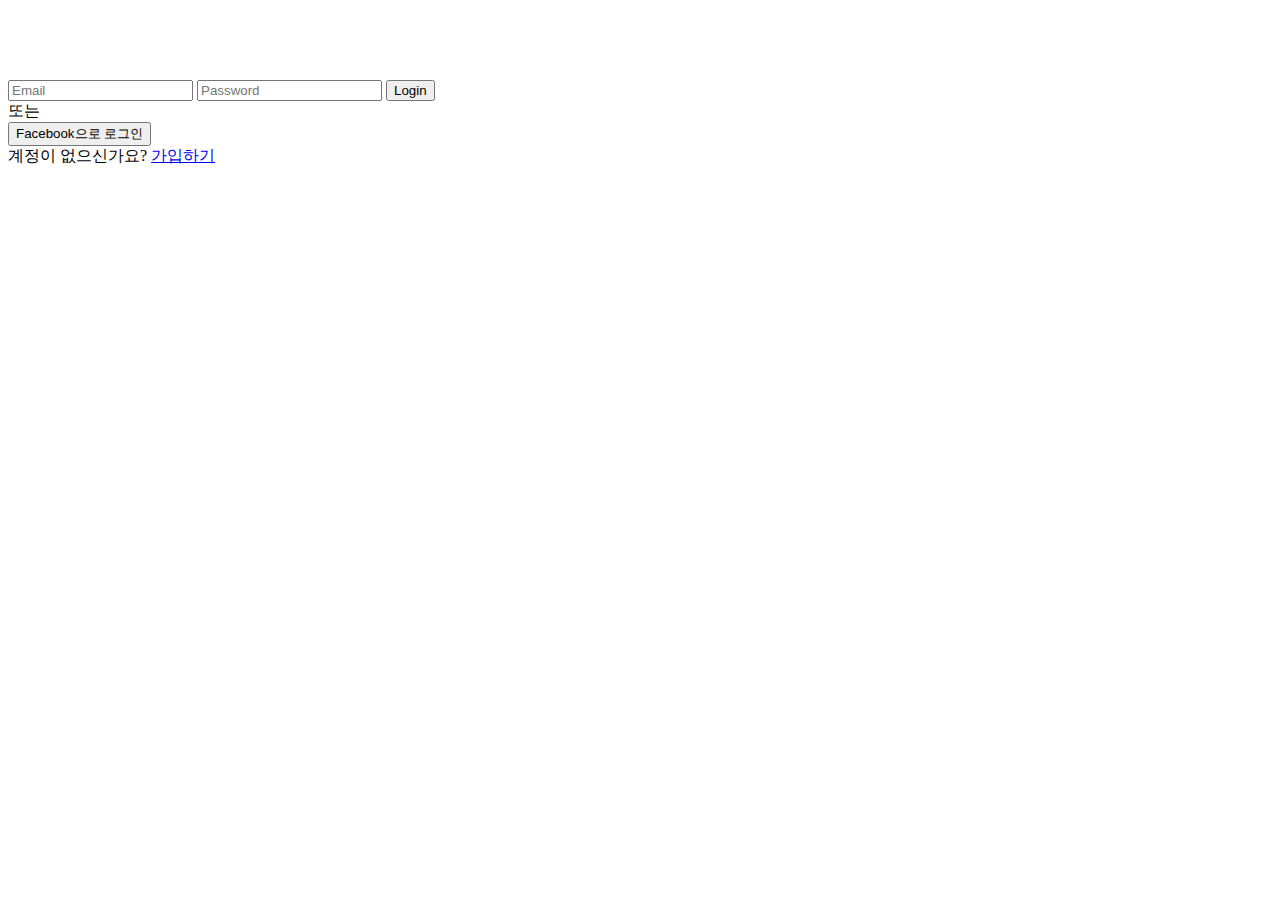
==== src/main/resources/templates/auth/signin.html @ b1b549dd "feat : 프론트 연결_1" ====
<!DOCTYPE html>
<html lang="en" xmlns:th="http://www.thymeleaf.org">

<head>
    <meta charset="UTF-8">
    <meta name="viewport" content="width=device-width, initial-scale=1.0">
    <title>Photogram</title>

    <link rel="stylesheet" th:href="@{/css/style.css}">
    <link rel="stylesheet" th:href="@{https://pro.fontawesome.com/releases/v5.10.0/css/all.css}"
          integrity="sha384-AYmEC3Yw5cVb3ZcuHtOA93w35dYTsvhLPVnYs9eStHfGJvOvKxVfELGroGkvsg+p" crossorigin="anonymous" />
</head>
<script type="module">

    import { initializeApp } from "https://www.gstatic.com/firebasejs/10.12.0/firebase-app.js";
    import { getMessaging, getToken } from "https://www.gstatic.com/firebasejs/10.12.0/firebase-messaging.js";

    // Firebase configuration
    const firebaseConfig = {
        apiKey: "AIzaSyA2fpvLBMxyOcTRTCBIWTNZXKBiyjy0pJw",
        authDomain: "community-service-4bca7.firebaseapp.com",
        projectId: "community-service-4bca7",
        storageBucket: "community-service-4bca7.firebasestorage.app",
        messagingSenderId: "479834742055",
        appId: "1:479834742055:web:6e0843e3fa689f4ce9dd02"
    };

    // Initialize Firebase
    const app = initializeApp(firebaseConfig);
    const messaging = getMessaging(app);

    // Function to retrieve FCM token
    async function retrieveToken() {
      try {
        const currentToken = await getToken(messaging, {vapidKey: "BEhxUWrft1p4Y2zr_FJEIAiG9RBXffi1-A9dPWzpGfaaOVyIsfTuh0WmXEOE8nOQ2mP3Tol4wtDZTmie4qE8r7o"});
        if (currentToken) {
          console.log(currentToken);
          return currentToken;
        } else {
          console.warn("No registration token available.");
          return "";
        }
      } catch (err) {
        console.error('An error occurred while retrieving token: ', err);
        return "";
      }
    }

    // Login function with fcmToken as a parameter
     async function login(fcmToken) {
        const email = document.getElementById('email').value;
        const password = document.getElementById('password').value;

        try {
            const response = await fetch('/login', {
                method: 'POST',
                headers: {
                    'Content-Type': 'application/json',
                },
                body: JSON.stringify({ email, password, fcmToken }),
            });

            if (response.ok) {
                const data = await response.json();
                // accessToken 저장
                const accessToken = data.value.accessToken;
                localStorage.setItem('accessToken', accessToken);

                // accessToken을 사용하여 getUserId 엔드포인트 호출
                const userIdResponse = await fetch('/login/getUserId', {
                    method: 'GET',
                    headers: {
                        'Authorization': `Bearer ${accessToken}`
                    }
                });

                if (userIdResponse.ok) {
                    const userIdData = await userIdResponse.json();
                    const userId = userIdData.value;  // Response에서 userId 추출
                    // 로그인 성공 후 페이지 이동
                    window.location.href = `http://localhost:8080/model/feed?userId=${userId}`;
                } else {
                    console.error('User ID not found or token invalid.');
                }
            } else {
                console.error('Login failed.');
            }
        } catch (error) {
            console.error('There has been a problem with your fetch operation:', error);
        }
    }

    // Function that handles login button click
    async function handleLogin() {
        const fcmToken = await retrieveToken();
        await login(fcmToken);
    }

    window.handleLogin = handleLogin;
</script>
<body>
<div class="container">
    <main class="loginMain">
        <!--로그인섹션-->
        <section class="login">
            <!--로그인박스-->
            <article class="login__form__container">
                <!--로그인 폼-->
                <div class="login__form">
                    <h1><img src="/images/logo.jpg" alt=""></h1>

                    <!--로그인 인풋-->
                    <div class="login__input">
                        <input type="email" id="email" placeholder="Email" required="required">
                        <input type="password" id="password" placeholder="Password" required="required">
                        <button onclick="handleLogin()">Login</button>
                    </div>
                    <!--로그인 인풋end-->

                    <!-- 또는 -->
                    <div class="login__horizon">
                        <div class="br"></div>
                        <div class="or">또는</div>
                        <div class="br"></div>
                    </div>
                    <!-- 또는end -->

                    <!-- Oauth 소셜로그인 -->
                    <div class="login__facebook">
                        <button>
                            <i class="fab fa-facebook-square"></i>
                            <span>Facebook으로 로그인</span>
                        </button>
                    </div>
                    <!-- Oauth 소셜로그인end -->
                </div>

                <!--계정이 없으신가요?-->
                <div class="login__register">
                    <span>계정이 없으신가요?</span>
                    <a href="/model/user/register">가입하기</a>
                </div>
                <!--계정이 없으신가요?end-->
            </article>
        </section>
    </main>

</div>
</body>

</html>
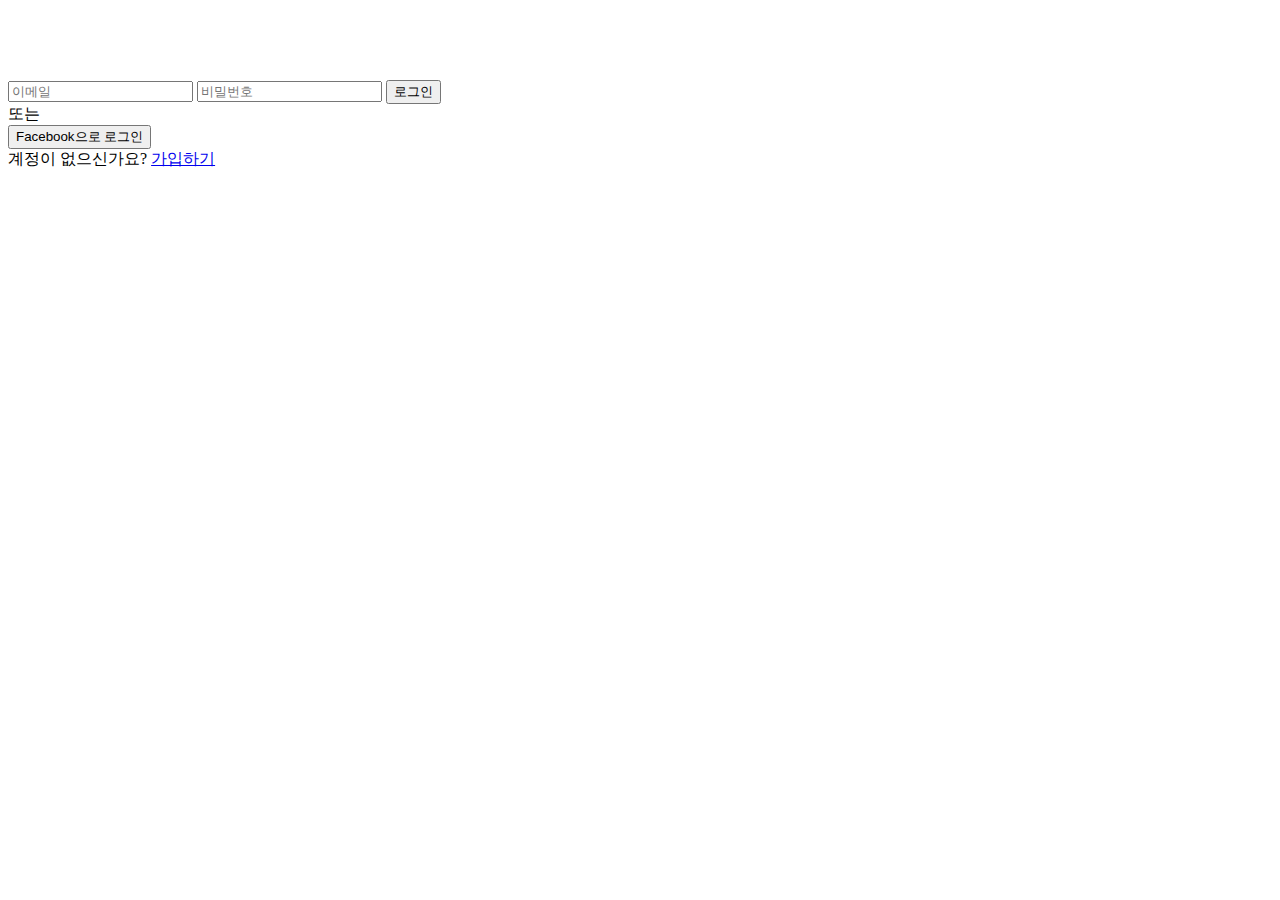
==== commit 9c8084ff: "feat : 게시글 등록, 마이페이지 API 수정" ====
--- a/src/main/resources/templates/auth/signin.html
+++ b/src/main/resources/templates/auth/signin.html
@@ -9,6 +9,7 @@
     <link rel="stylesheet" th:href="@{/css/style.css}">
     <link rel="stylesheet" th:href="@{https://pro.fontawesome.com/releases/v5.10.0/css/all.css}"
           integrity="sha384-AYmEC3Yw5cVb3ZcuHtOA93w35dYTsvhLPVnYs9eStHfGJvOvKxVfELGroGkvsg+p" crossorigin="anonymous" />
+    <script src="https://cdn.jsdelivr.net/npm/axios/dist/axios.min.js"></script>
 </head>
 <script type="module">
 
@@ -17,12 +18,12 @@
 
     // Firebase configuration
     const firebaseConfig = {
-        apiKey: "AIzaSyA2fpvLBMxyOcTRTCBIWTNZXKBiyjy0pJw",
-        authDomain: "community-service-4bca7.firebaseapp.com",
-        projectId: "community-service-4bca7",
-        storageBucket: "community-service-4bca7.firebasestorage.app",
-        messagingSenderId: "479834742055",
-        appId: "1:479834742055:web:6e0843e3fa689f4ce9dd02"
+      apiKey: "AIzaSyD2x5AwpBiVYMphqkDtq2cQRdFyD4YsSzQ",
+      authDomain: "community-service-bb1ff.firebaseapp.com",
+      projectId: "community-service-bb1ff",
+      storageBucket: "community-service-bb1ff.firebasestorage.app",
+      messagingSenderId: "24753656321",
+      appId: "1:24753656321:web:427cbbe4be646c30ae2600"
     };
 
     // Initialize Firebase
@@ -32,7 +33,7 @@
     // Function to retrieve FCM token
     async function retrieveToken() {
       try {
-        const currentToken = await getToken(messaging, {vapidKey: "BEhxUWrft1p4Y2zr_FJEIAiG9RBXffi1-A9dPWzpGfaaOVyIsfTuh0WmXEOE8nOQ2mP3Tol4wtDZTmie4qE8r7o"});
+        const currentToken = await getToken(messaging, {vapidKey: "BFZnaOmvy71Zp7dRY9K6Hk4-fjxfS8-92-6ZUBoy4SHSF8fJL0PZlDX4mryIzG23WPzZC-u0wqt1E0btURVIhVU"});
         if (currentToken) {
           console.log(currentToken);
           return currentToken;
@@ -98,6 +99,8 @@
 
     window.handleLogin = handleLogin;
 </script>
+
+
 <body>
 <div class="container">
     <main class="loginMain">
@@ -111,9 +114,9 @@
 
                     <!--로그인 인풋-->
                     <div class="login__input">
-                        <input type="email" id="email" placeholder="Email" required="required">
-                        <input type="password" id="password" placeholder="Password" required="required">
-                        <button onclick="handleLogin()">Login</button>
+                        <input type="email" id="email" placeholder="이메일">
+                        <input type="password" id="password" placeholder="비밀번호">
+                        <button onclick="handleLogin()">로그인</button>
                     </div>
                     <!--로그인 인풋end-->
 
@@ -138,7 +141,7 @@
                 <!--계정이 없으신가요?-->
                 <div class="login__register">
                     <span>계정이 없으신가요?</span>
-                    <a href="/model/user/register">가입하기</a>
+                    <a href="/model/auth/register">가입하기</a>
                 </div>
                 <!--계정이 없으신가요?end-->
             </article>
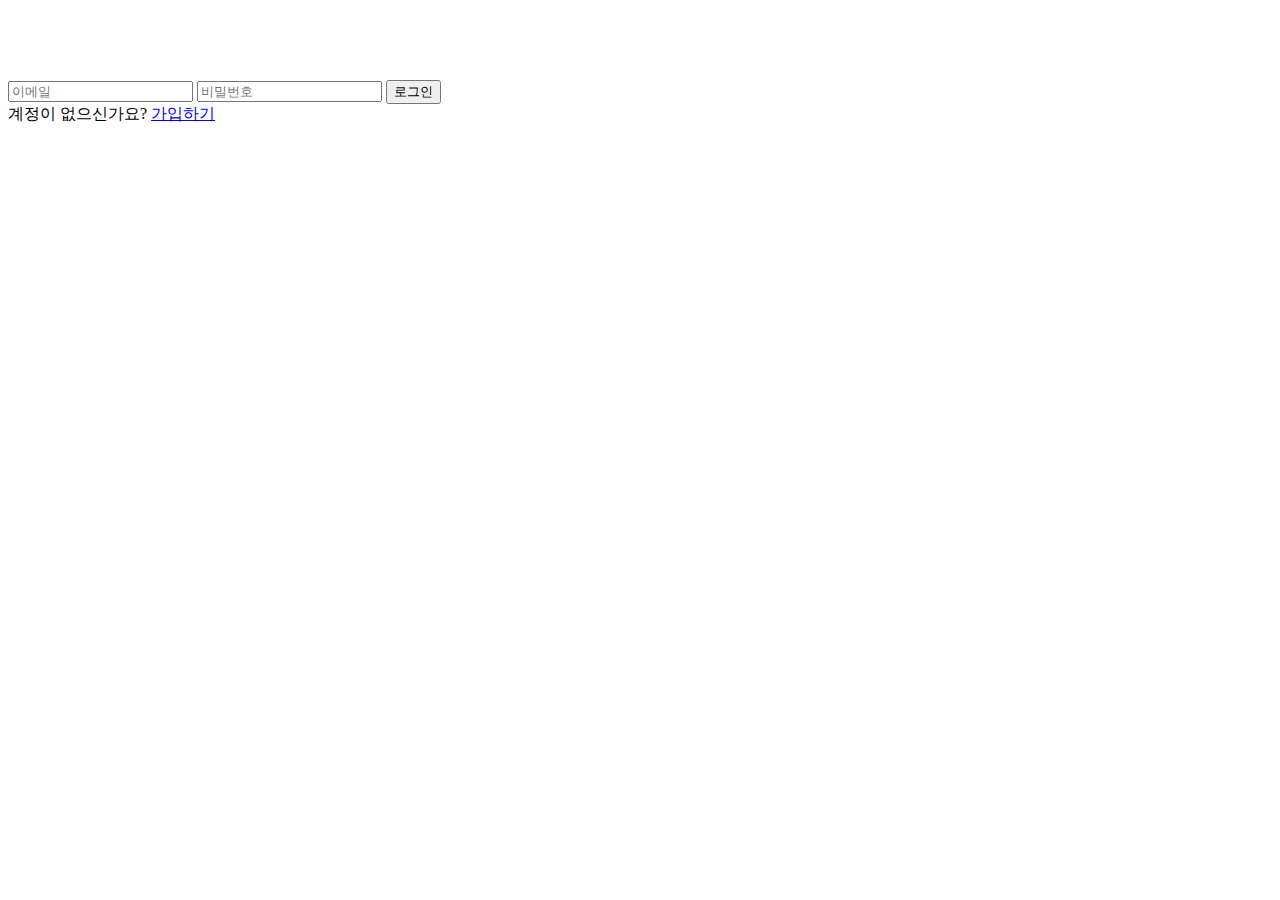
==== commit 7ca68a9a: "feat : profile 팔로워/팔로잉 리스트 조회 API 구현 , post 수정 프론트 구현" ====
--- a/src/main/resources/templates/auth/signin.html
+++ b/src/main/resources/templates/auth/signin.html
@@ -48,7 +48,7 @@
     }
 
     // Login function with fcmToken as a parameter
-     async function login(fcmToken) {
+    async function login(fcmToken) {
         const email = document.getElementById('email').value;
         const password = document.getElementById('password').value;
 
@@ -63,6 +63,7 @@
 
             if (response.ok) {
                 const data = await response.json();
+
                 // accessToken 저장
                 const accessToken = data.value.accessToken;
                 localStorage.setItem('accessToken', accessToken);
@@ -77,19 +78,25 @@
 
                 if (userIdResponse.ok) {
                     const userIdData = await userIdResponse.json();
-                    const userId = userIdData.value;  // Response에서 userId 추출
+                    const userId = userIdData.value; // Response에서 userId 추출
+
                     // 로그인 성공 후 페이지 이동
-                    window.location.href = `http://localhost:8080/model/feed?userId=${userId}`;
+                    window.location.href = `/model/feed`;
                 } else {
                     console.error('User ID not found or token invalid.');
+                    alert('유저 ID를 찾을 수 없습니다.');
                 }
             } else {
-                console.error('Login failed.');
+                // 오류 응답을 JSON으로 파싱하여 메시지를 출력
+                const errorResponse = await response.json(); // 응답 JSON 파싱
+                alert(errorResponse.message || '로그인에 실패했습니다.'); // 메시지 출력
             }
         } catch (error) {
             console.error('There has been a problem with your fetch operation:', error);
+            alert('서버와의 연결에 문제가 발생했습니다.');
         }
     }
+
 
     // Function that handles login button click
     async function handleLogin() {
@@ -121,20 +128,20 @@
                     <!--로그인 인풋end-->
 
                     <!-- 또는 -->
-                    <div class="login__horizon">
+                   <!-- <div class="login__horizon">
                         <div class="br"></div>
                         <div class="or">또는</div>
                         <div class="br"></div>
-                    </div>
+                    </div>-->
                     <!-- 또는end -->
 
                     <!-- Oauth 소셜로그인 -->
-                    <div class="login__facebook">
+<!--                    <div class="login__facebook">
                         <button>
                             <i class="fab fa-facebook-square"></i>
                             <span>Facebook으로 로그인</span>
                         </button>
-                    </div>
+                    </div>-->
                     <!-- Oauth 소셜로그인end -->
                 </div>
 
